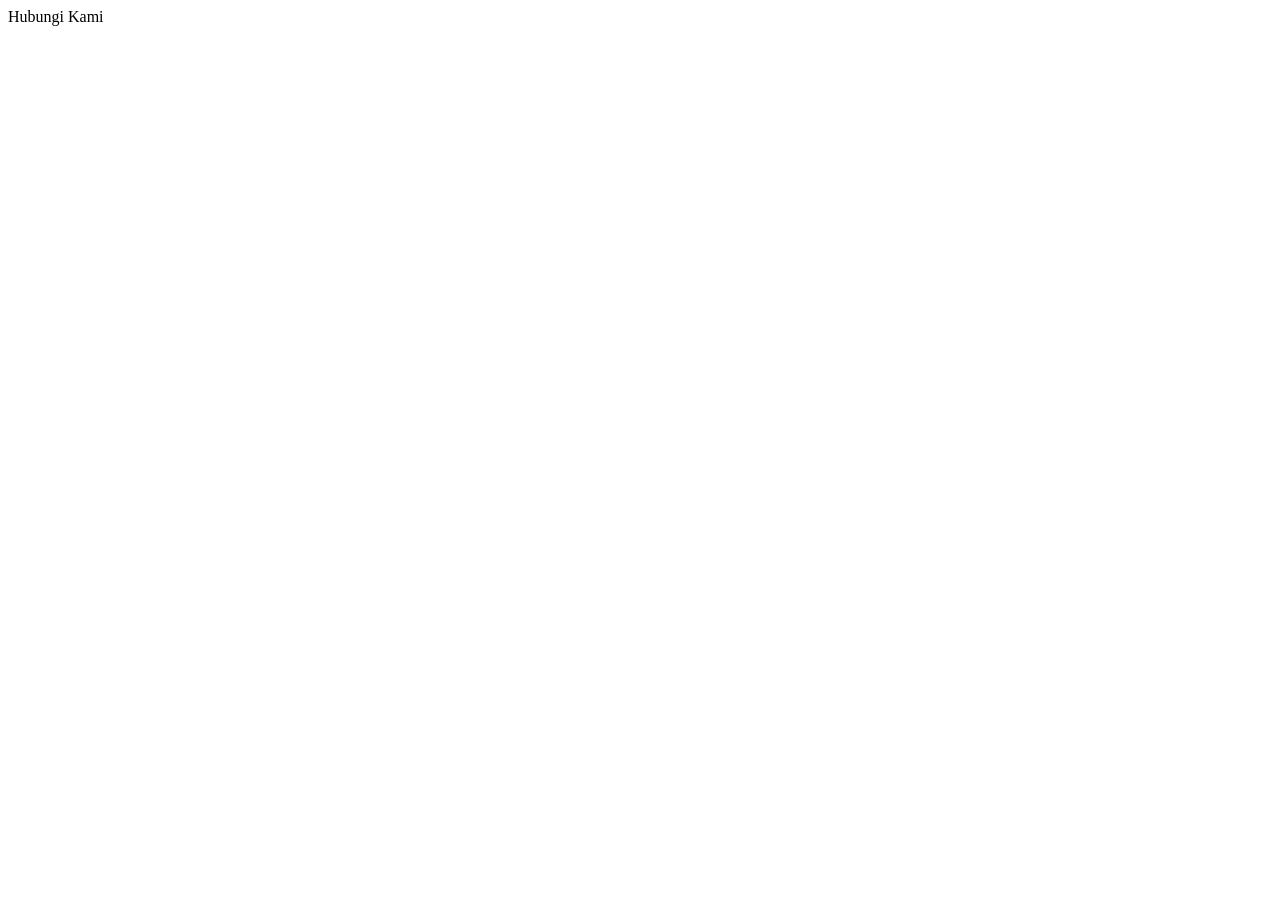
==== hubungi.html @ e0fd28b7 "menambahkan tentang dan hubungi" ====
<!DOCTYPE html>
<html lang="en">
<head>
    <meta charset="UTF-8">
    <meta name="viewport" content="width=device-width, initial-scale=1.0">
    <title>Hubungi Kami</title>
</head>
<body>
    Hubungi Kami
</body>
</html>
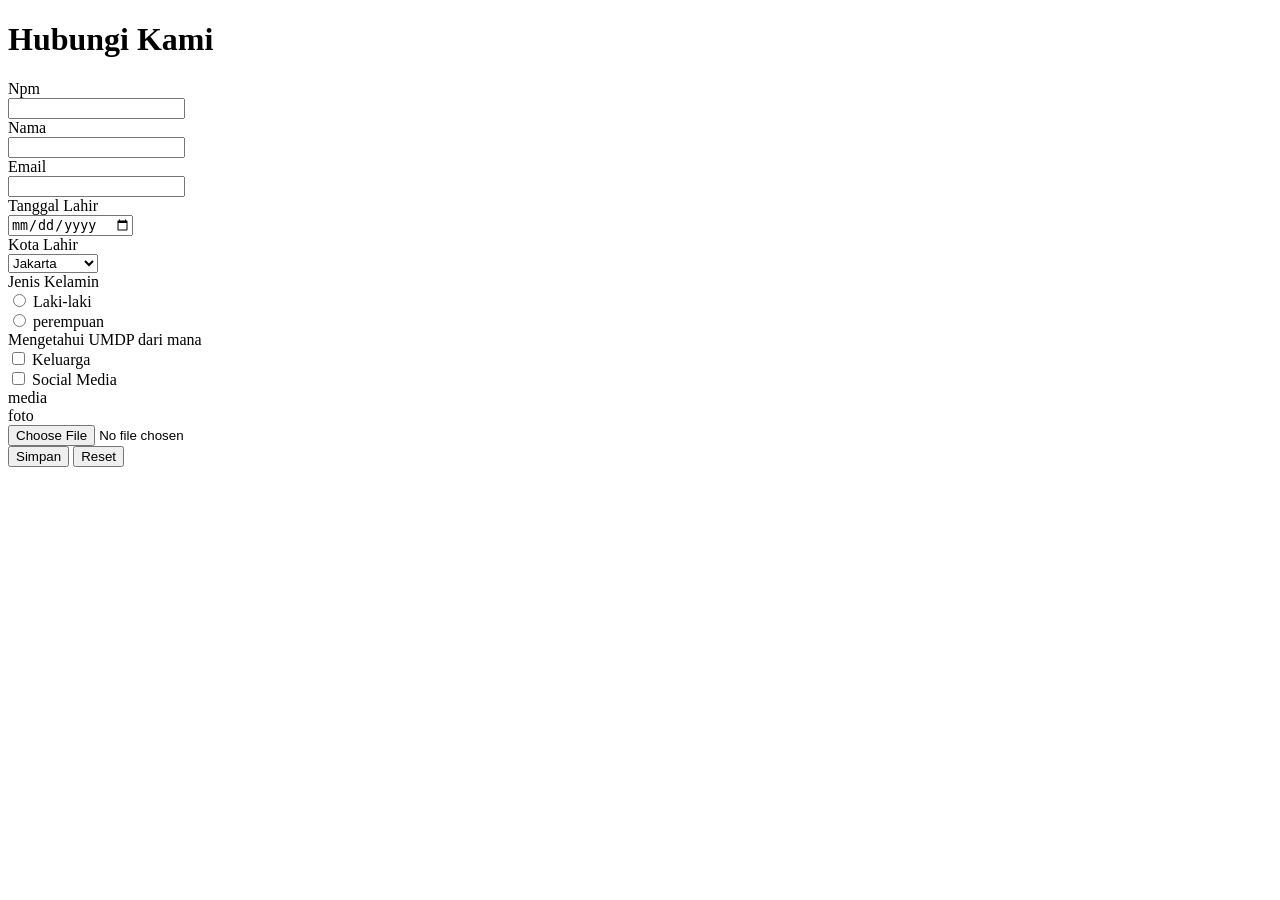
==== commit 3f334fe3: "Peretmuan 3.html" ====
--- a/hubungi.html
+++ b/hubungi.html
@@ -6,6 +6,38 @@
     <title>Hubungi Kami</title>
 </head>
 <body>
-    Hubungi Kami
+    <h1>Hubungi Kami</h1>
+    <!-- Form -->
+    <form action="submit.html" method="post">
+        Npm <br>
+        <input type="text" name="npm" id="npm"> <br>
+        Nama <br>
+        <input type="text" name="nama" id="nama"> <br>
+        Email <br>
+        <input type="email" name="email" id="email"> <br>
+        Tanggal Lahir <br>
+        <input type="date" name="tglLahir" id="tglLahir"> <br>
+        Kota Lahir <br>
+        <select name="kotaLahir" id="kotaLahir">
+            <option value="JKT">Jakarta</option>
+            <option value="PLB">Palembang</option>
+            <option value="BTM">Batam</option>
+        </select> <br>
+        Jenis Kelamin <br>
+        <input type="radio" name="jk" value="L">
+        Laki-laki <br>
+        <input type="radio" name="jk" value="P">
+        perempuan <br>
+        Mengetahui UMDP dari mana <br>
+        <input type="checkbox" name="cb1" value="K">
+        Keluarga <br>
+        <input type="checkbox" name="cb1" value="S">
+        Social Media <br>
+        media <br>
+        foto <br>
+        <input type="file" name="foto" id=""> <br>
+        <button type="submit">Simpan</button>
+        <button type="reset">Reset</button>
+    </form>
 </body>
 </html>
